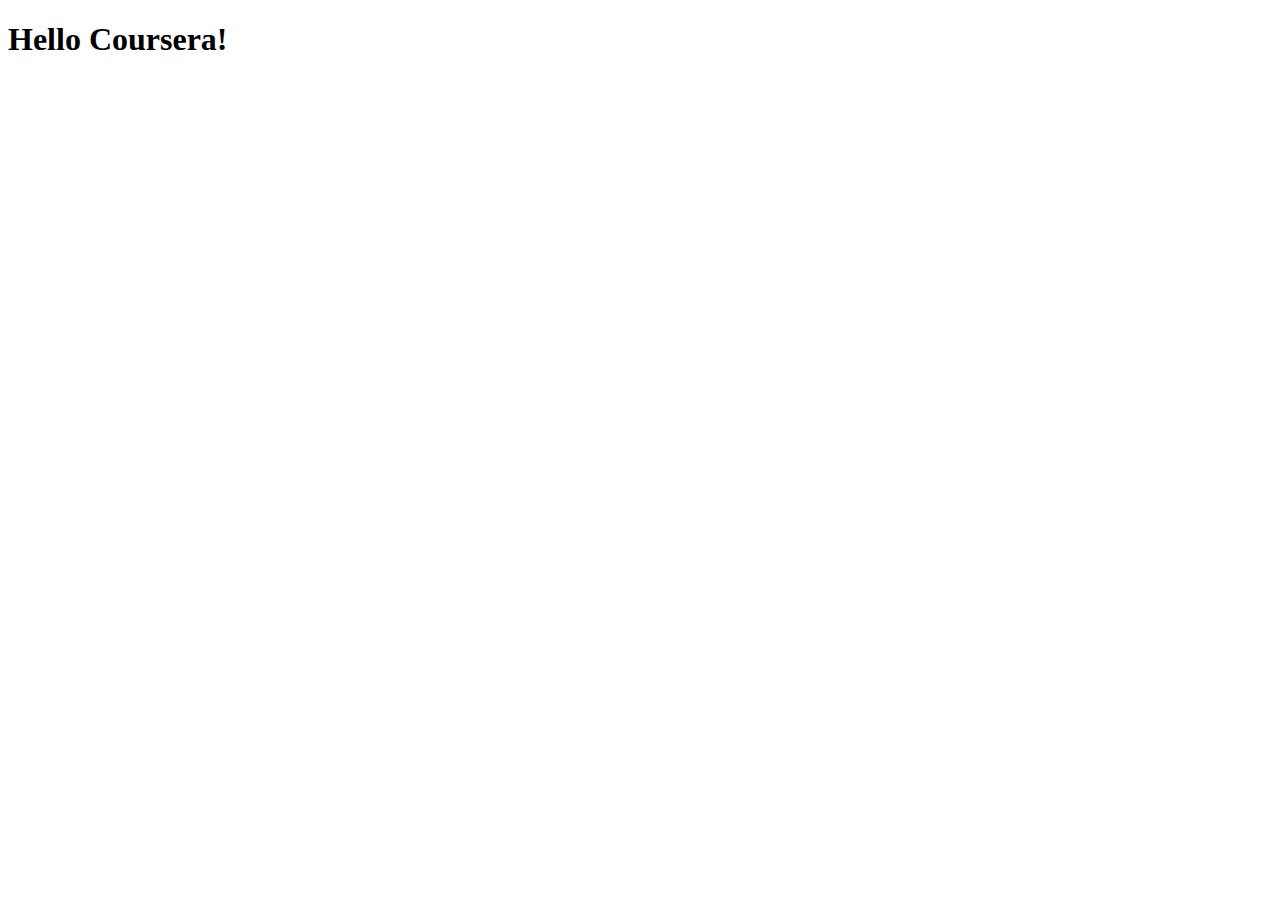
==== site/index.html @ 79fe78f0 "My First page." ====
<!DOCTYPE html>
<html lang="en">
<head>
    <meta charset="UTF-8">
    <meta http-equiv="X-UA-Compatible" content="IE=edge">
    <meta name="viewport" content="width=device-width, initial-scale=1.0">
    <title>Document</title>
</head>
<body>
    <title>Hello Coursera!</title>
    <h1>Hello Coursera!</h1>
</body>
</html>
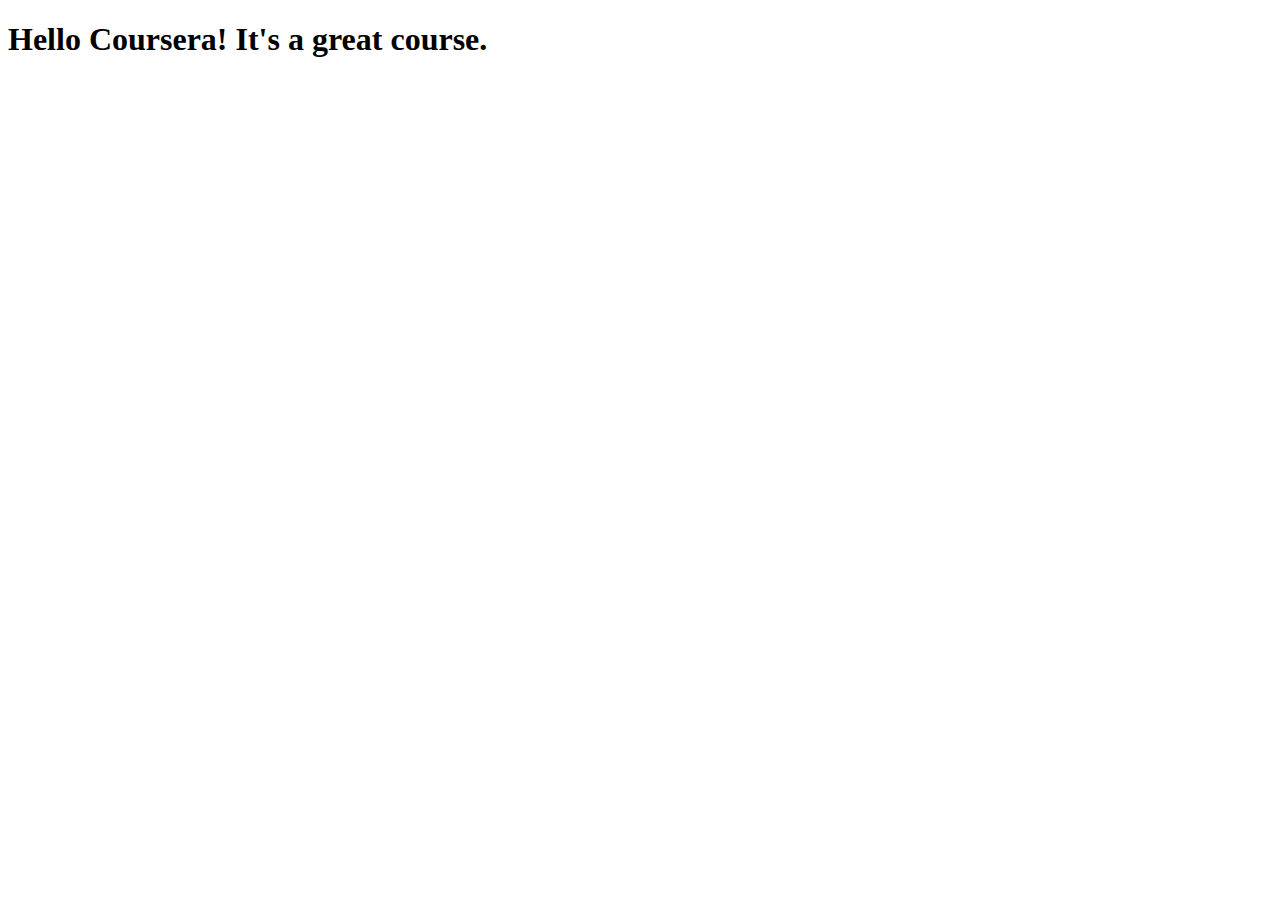
==== commit b6174fe4: "Small addition to our page content" ====
--- a/site/index.html
+++ b/site/index.html
@@ -8,6 +8,6 @@
 </head>
 <body>
     <title>Hello Coursera!</title>
-    <h1>Hello Coursera!</h1>
+    <h1>Hello Coursera! It's a great course.</h1>
 </body>
 </html>